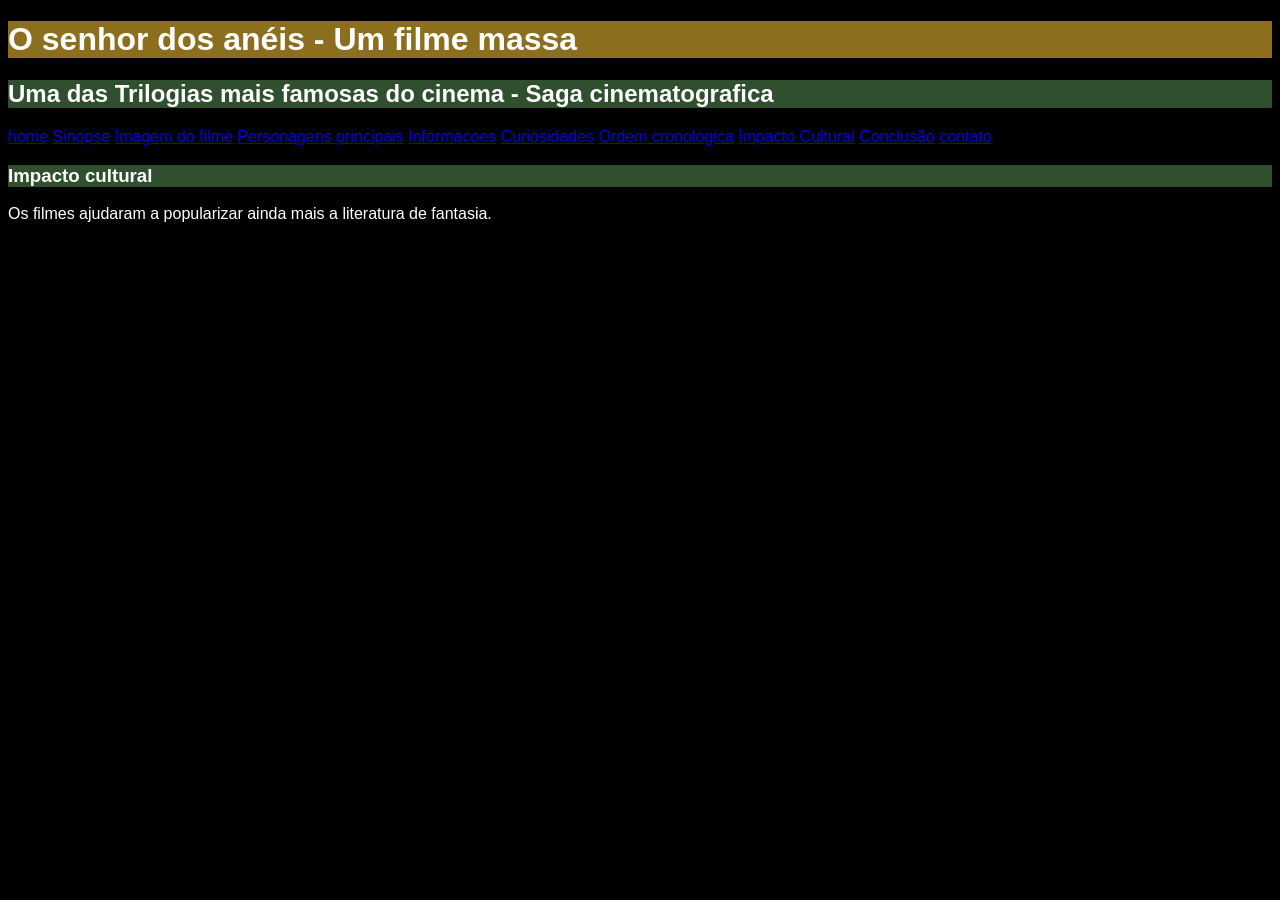
==== Impacto.html @ 2a578f31 "aprendendo css" ====
<!DOCTYPE html>
<html lang="en">
<head>
    <meta charset="UTF-8">
    <meta name="viewport" content="width=device-width, initial-scale=1.0">
    <title>Impacto cultural</title>
     <link rel="stylesheet" href="Styles.css">
</head>
<body id="impacto">
    <h1 id="titulo_principal">O senhor dos anéis - Um filme massa</h1>
        <h2 class="titulo_segundario">Uma das Trilogias mais famosas do cinema - Saga cinematografica</h2>
    <div>

        <nav>
            <a href="index.html">home</a>
            <a href="Sinopse.html">Sinopse</a>
            <a href="imagemfilme.html">Imagem do filme</a>
            <a href="Personagens.html">Personagens principais</a>
            <a href="informacoes.html">Informacoes</a>
            <a href="Curiosidades.html">Curiosidades</a>
            <a href="ordem.html">Ordem cronologica</a>
            <a href="Impacto.html">Impacto Cultural</a>
            <a href="#conclusao">Conclusão</a>
            <a href="contato.html">contato</a>
    </div>

        </nav>
     <h3 class="titulo_segundario">Impacto cultural</h3>
          <p>Os filmes ajudaram a popularizar ainda mais a literatura de fantasia.</p>

    <div class="noticia um"></div>

    <div class="noticia dois"></div>

    <div class="noticia tres"></div>
    
</body>
</html>
---- Styles.css ----
#titulo_principal{
       background-color: #8B6F1E;
       color: white;
     }

     .titulo_segundario{
        background-color: #2F4F2F;
        color: white;
     }

.rodape{
    text-align: center;
}

body{
    background-color: rgb(0, 0, 0); /* cor de fundo */
    color: rgb(255, 255, 255); /* cor da fonte */
    font-family: "Roboto", sans-serif; /* fonte do texto */
    font-size: 16px; /* tamanho da fonte - px/em/rem */
}

#layout{
    font-size: 1em; /* herda o tamanho do pai dele (no nosso caso o body) com um multiplicador */
    display: flex;
    flex-direction: column; /*Usado para denifir a direcao dos elementos que sao filhos de um display flex*/
    font-style: oblique; /* estilo da fonte: italic - normal - oblique */
    line-height: 30px; /* espaçamento entre linhas */
    font-weight: 400; /* negrito em CSS 100 a 900 bold e bolder */
    text-transform: none; /* Capitalização do texto: uppercase - lowercase - capitalize */
    text-decoration: none; /* Sublinhado de texto: underline ou overline double - dashed - dotted - wavy - none */
    word-spacing: 5px; /* espaçamento entre linhas */
    letter-spacing: none; /* Espaçamento entre letras */
    text-indent: 20px; /* Espaçamento de paragrafo primeira linha */
    text-align: left; /* Alinhamento de texto: left - right - justify e center */
    /*border-style: dashed; /*Estilo da borda sold, dashed, dotted, double
    border-width: 1em; /*Espessura da borda
    border-color: rgb(52, 235, 164); /*Cor da borda*/
    border: dashed 5px rgb(52, 235, 164); /*Definir estilo, espessura e cor da borda numa mesma linha*/
    border-top: dotted 10px rebeccapurple;
    border-left: dotted 20px red;
    border-bottom: solid 15px #fff000;
    /*border-righ: estilzar lado direito da borda*/
    border-radius: 50px; /*Arredondar cantos da borda - px / % */
    margin: 20px; /*Margem do lado de FORA da borda*/
    margin-left: 20px; /*Margem a esquerda fora da borda*/
    margin-right: 20px; /*Margem a direito fora da borda*/
    margin-bottom: 20px; /*Margem de baixo fora da borda*/
    margin-top: auto; /*Margem de cima fora da borda*/  
    /*padding: 20px; /*Margem DENTRO da borda*/
    padding-left: 20px;
    padding-right: 20px;
    padding-bottom: 20px;
    padding-top: 20px ;  
}

nav{
    text-decoration: none;
}

.text_display{
    background-color: orange;
    display: inline-block;
}

#teste_estilo_lista_ul{
    list-style-type:none; /*disc, circle none define o estilo de marcador da lista nao ordenada (ul)*/
}

#teste_estilo_lista_ol{
   /* list-style-type: upper-roman; decimal, lower-roman, upper-roman, lower-alpha, letras, numeros romandos etc antes de cada linha.*/
    list-style-image: url();
}

li{
    border: solid 3px orange;
    list-style-position: outside;
}

#impacto{
    background-image: url(); /*carrega imagem ao fundo do elemento html*/
    background-repeat: no-repeat; /*repeat-x / repeat-y / no-repeat/ configura a forma como a imagem irá repetir ao fundo do elemento html*/
    
    /* background-position: center; /* left / right / top / bottom/ denter e pode dois ao mesmo tempo
    width: 2000px;
    height: 1500px; */
}
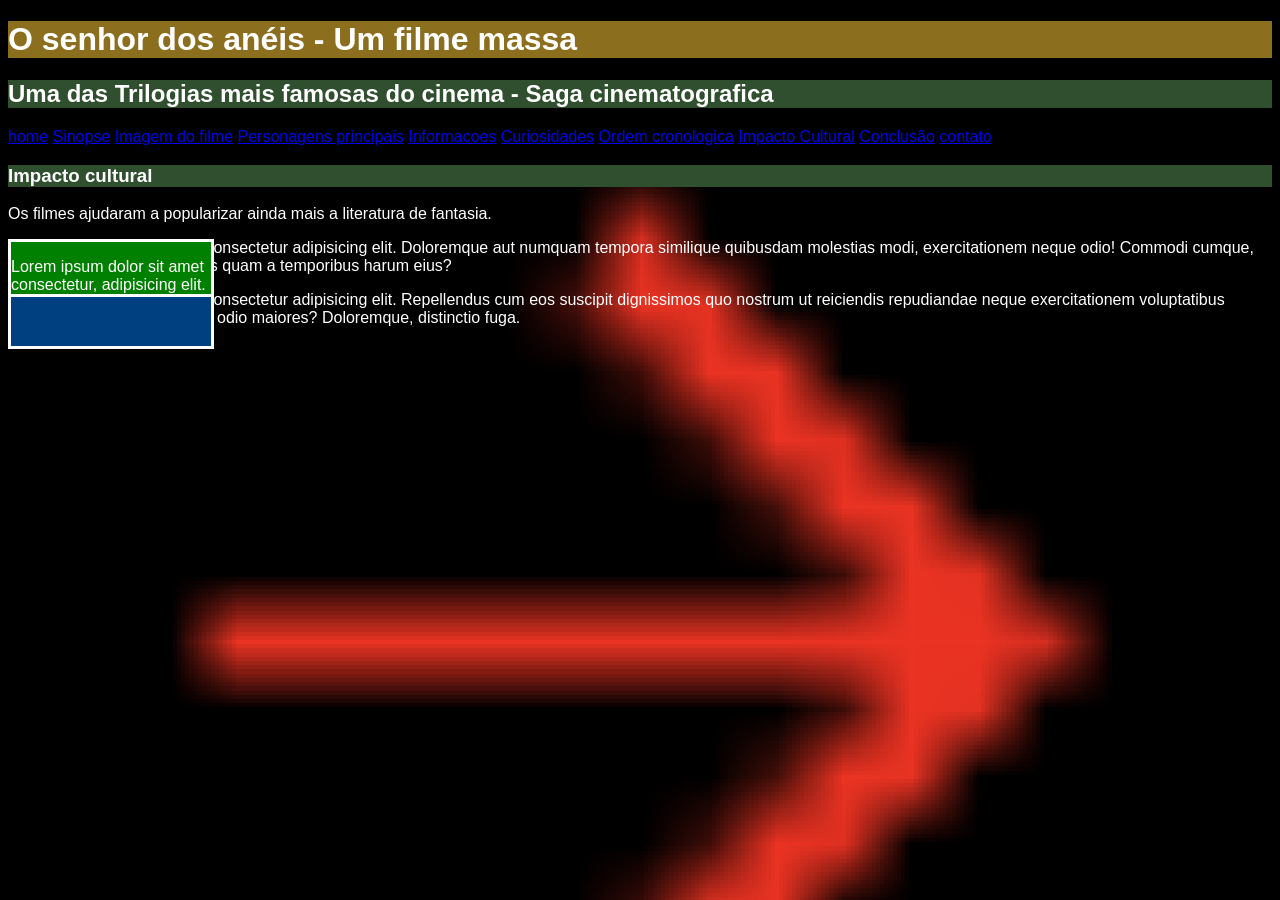
==== commit f870e991: "att css ajudar codigo ( nao funcionando corretamente)" ====
--- a/Impacto.html
+++ b/Impacto.html
@@ -22,17 +22,26 @@
             <a href="Impacto.html">Impacto Cultural</a>
             <a href="#conclusao">Conclusão</a>
             <a href="contato.html">contato</a>
+        </nav>
     </div>
 
-        </nav>
-     <h3 class="titulo_segundario">Impacto cultural</h3>
-          <p>Os filmes ajudaram a popularizar ainda mais a literatura de fantasia.</p>
+    <div>
+        <h3 class="titulo_segundario">Impacto cultural</h3>
+        <p>Os filmes ajudaram a popularizar ainda mais a literatura de fantasia.</p>
+    </div>
 
-    <div class="noticia um"></div>
+    <div class="noticia um"> 
+        <p>Lorem ipsum dolor sit amet consectetur, adipisicing elit. Asperiores vitae numquam possimus voluptates labore fuga voluptate eaque. Nihil distinctio quasi debitis ullam natus, dolores delectus officia, praesentium accusantium magnam asperiores.</p>
+    </div>
+        
+    <div class="noticia dois"></div>
+        <p>Lorem ipsum dolor sit amet consectetur adipisicing elit. Doloremque aut numquam tempora similique quibusdam molestias modi, exercitationem neque odio! Commodi cumque, dolorum animi hic perspiciatis quam a temporibus harum eius?</p>
+    </div>
+    
+    <div class="noticia tres"></div>
+        <p>Lorem ipsum dolor sit amet consectetur adipisicing elit. Repellendus cum eos suscipit dignissimos quo nostrum ut reiciendis repudiandae neque exercitationem voluptatibus totam, soluta voluptates eum odio maiores? Doloremque, distinctio fuga.</p>
+    </div>
 
-    <div class="noticia dois"></div>
 
-    <div class="noticia tres"></div>
-    
 </body>
 </html>
--- a/Styles.css
+++ b/Styles.css
@@ -68,19 +68,57 @@
 
 #teste_estilo_lista_ol{
    /* list-style-type: upper-roman; decimal, lower-roman, upper-roman, lower-alpha, letras, numeros romandos etc antes de cada linha.*/
-    list-style-image: url();
+    list-style-image: url('img/senhordosaneis_fundo.jpg');
 }
 
 li{
-    border: solid 3px orange;
+    border: solid 1px orange;
     list-style-position: outside;
 }
 
 #impacto{
-    background-image: url(); /*carrega imagem ao fundo do elemento html*/
+    /* background: url(img/senhordosaneis_fundo.jpg) no-repeat; resume a imagem e como ira se repetir*/
+
+    background-image: url(img/seta_direita_vermelha.png); /*carrega imagem ao fundo do elemento html*/
     background-repeat: no-repeat; /*repeat-x / repeat-y / no-repeat/ configura a forma como a imagem irá repetir ao fundo do elemento html*/
-    
-    /* background-position: center; /* left / right / top / bottom/ denter e pode dois ao mesmo tempo
+
+    /* background-position: center; /* left / right / top / bottom/ denter e pode dois ao mesmo tempo 
     width: 2000px;
-    height: 1500px; */
+    height: 1500px;*/
+
+    background-size: cover;/*serve para definir COMO a img será exibida ao fundo do elemento htmk- contain-cover-px-% auto*/
+
+    background-attachment: fixed;/*define como a img vai lidar com o scroll*/
+
+    text-shadow: 13xp 3px 2px red;/* define a sombra do texto */
+
+    position: relative;
+}
+
+.noticia{
+    border:solid 3px white;
+    width: 200px;
+    position: fixed; /*define o posicionamento atras ou na frente dos elementos html: fixed, relative, absolute e static*/
+    height: 52px;
+    overflow: auto; /*configura o comportamento de quanto por exemplo um texto passa das bordas de um elemento html (da um overflow) visible/hidden/scroll/auto */
+    box: shadow 3px 3px 3px 3px pink; /*define a sombra de um elemento html de bloco*/
+}
+
+.um{
+    border:solid 3px white;
+    width: 200px;
+    background-color: green;
+    z-index: 3; /*define a ordem que o elemento vai ficar uns atras dos outros*/
+}
+
+.dois{
+    border:solid 3px white;
+    width: 200px;
+    background-color: rgb(100, 9, 110);
+}
+
+.tres{
+    border:solid 3px white;
+    width: 200px;
+    background-color: rgb(0, 64, 128);
 }
